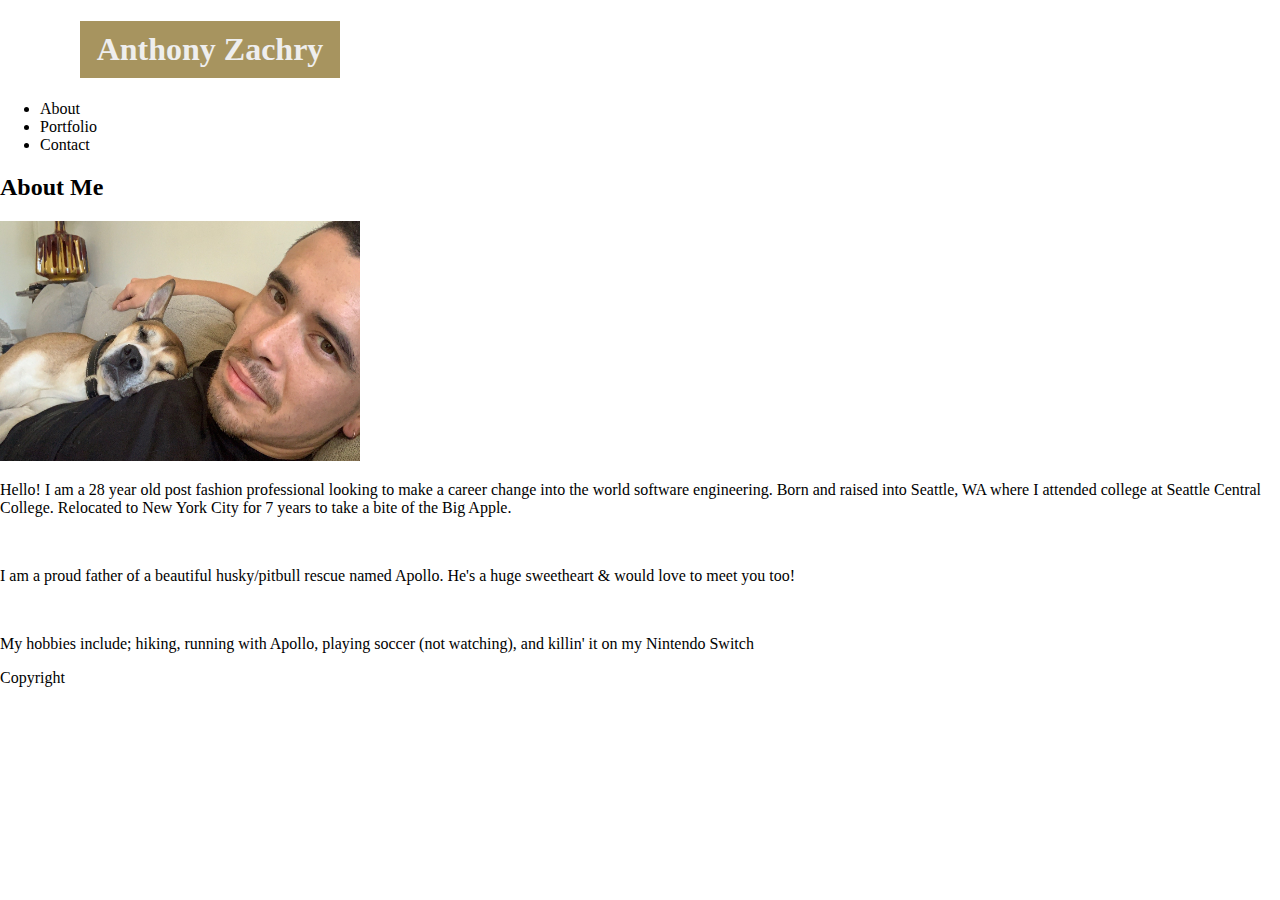
==== index.html @ 17b6d792 "test" ====
<!DOCTYPE html>
<html lang="en">
</html>
<head>
    <link rel="stylesheet" href="Assets/CSS/style.css">
</head>
    <header><h1>Anthony Zachry</h1>
    <!--Navigation bar-->
        <div>
            <ul>
                <li>About</li>
                <li>Portfolio</li>
                <li>Contact</li>
            </ul>   
        </div>
    </header>
    <!--Beginning of Bio-->
<body>
    <div>
        <h2>About Me</h2>
        <img src="Assets/Images/profilepicture.jpg">
        <p>Hello! I am a 28 year old post fashion professional looking to make a career change into the world software engineering. Born and raised into Seattle, WA where I attended college at Seattle Central College. Relocated to New York City for 7 years to take a bite of the Big Apple.</p>
        <br>
        <p>I am a proud father of a beautiful husky/pitbull rescue named Apollo. He's a huge sweetheart & would love to meet you too!</p>
        <br>
        <p>My hobbies include; hiking, running with Apollo, playing soccer (not watching), and killin' it on my Nintendo Switch</p>
    </div>
    <!--Footer code-->
    <footer>Copyright</footer>
</body>
---- Assets/CSS/style.css ----
h1 {
    padding: 10px;
    background: rgb(167, 148, 95);
    width: 240px;
    text-align: center;
    margin-left: 80px;
    color: #eee;
}
img {
    height: 240px;
    width: 360px;
}
body {
    margin: 0 auto;
}
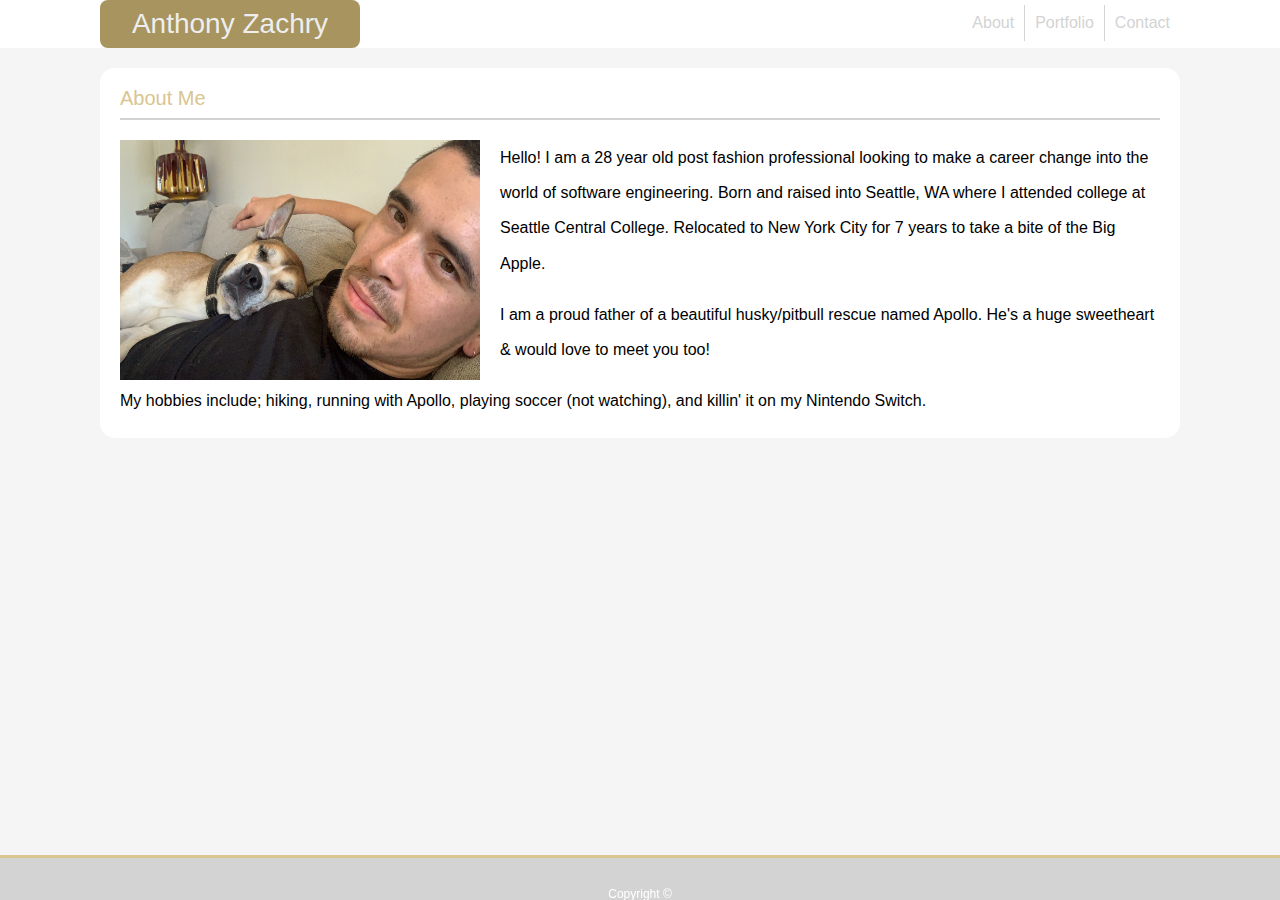
==== commit 1101dc3b: "Adding Portfolio & Contact pages. Added images to Portfolio page." ====
--- a/index.html
+++ b/index.html
@@ -1,30 +1,38 @@
 <!DOCTYPE html>
 <html lang="en">
-</html>
+
 <head>
+    <link rel="stylesheet" href="Assets/CSS/reset.css">
     <link rel="stylesheet" href="Assets/CSS/style.css">
 </head>
-    <header><h1>Anthony Zachry</h1>
+<body>
+<!--Header-->
+    <header>
+        <h1>Anthony Zachry</h1>
     <!--Navigation bar-->
-        <div>
             <ul>
                 <li>About</li>
                 <li>Portfolio</li>
                 <li>Contact</li>
-            </ul>   
-        </div>
+            </ul>  
     </header>
     <!--Beginning of Bio-->
-<body>
-    <div>
+    <div class="container">
         <h2>About Me</h2>
-        <img src="Assets/Images/profilepicture.jpg">
-        <p>Hello! I am a 28 year old post fashion professional looking to make a career change into the world software engineering. Born and raised into Seattle, WA where I attended college at Seattle Central College. Relocated to New York City for 7 years to take a bite of the Big Apple.</p>
+        <img src="Assets/Images/profilepicture.jpg" class="profilepic">
+        <p>Hello! I am a 28 year old post fashion professional looking to 
+            make a career change into the world of software engineering. Born and raised into 
+            Seattle, WA where I attended college at Seattle Central College. Relocated to 
+            New York City for 7 years to take a bite of the Big Apple.</p>
         <br>
-        <p>I am a proud father of a beautiful husky/pitbull rescue named Apollo. He's a huge sweetheart & would love to meet you too!</p>
+        <p>I am a proud father of a beautiful husky/pitbull rescue named 
+            Apollo. He's a huge sweetheart & would love to meet you too!</p>
         <br>
-        <p>My hobbies include; hiking, running with Apollo, playing soccer (not watching), and killin' it on my Nintendo Switch</p>
+        <p>My hobbies include; hiking, running with Apollo, playing soccer
+             (not watching), and killin' it on my Nintendo Switch.</p>
     </div>
     <!--Footer code-->
-    <footer>Copyright</footer>
-</body>+    <footer>Copyright ©</footer>
+</body>
+
+</html>--- a/Assets/CSS/style.css
+++ b/Assets/CSS/style.css
@@ -1,15 +1,150 @@
+/* Styling code for header */
+header {
+    width: 100%;
+    height: 48px;
+    background: #fff;
+    border-left: 100px solid #fff;
+}
 h1 {
     padding: 10px;
     background: rgb(167, 148, 95);
     width: 240px;
     text-align: center;
-    margin-left: 80px;
     color: #eee;
+    font-size: 28px;
+    float: left;
+    position: absolute;
+    left: 100px;
+    border-radius: 8px;
 }
-img {
+ul {
+    position: absolute;
+    right: 100px;
+    top: 5px;
+}
+li {
+    float: left;
+    display: block;
+    padding: 10px;
+    color: lightgray;
+    border-right: 1px solid lightgray;
+}
+li:last-child {
+    border-right: none;
+}
+/* Styling code for body - this carries throughout all pages of website 
+<p> element is last CSS code for About page of Website */
+body {
+    font-family: Arial, Helvetica, sans-serif;
+    text-align: left;
+    width: 100%;
+    background: rgb(245, 245, 245);
+    padding: 0;
+    border: 0;
+}
+.container {
+    margin: 20px 100px 100px 100px;
+    background: #fff;
+    padding: 20px;
+    border-radius: 15px;
+}
+.profilepic {
     height: 240px;
     width: 360px;
+    float: left;
+    margin-right: 20px;
+    border-style: 2px solid lightgray;
 }
-body {
+h2 {
+    font-size: 20px;
+    color: rgb(216, 197, 144);
+    padding-bottom: 10px;
+    border-bottom: 2px solid lightgray;
+    margin-bottom: 20px;
+}
+p {
+    line-height: 2.2;
+}
+/* Contact page of website! Inputs are textboxes with last being Submit button */
+input[type=text] {
+    border: none;
+    border-bottom: 1px solid rgb(167, 148, 95);
+    background: rgb(252, 242, 217);
+    width: 100%;
+    padding: 10px 0 10px 0;
+    margin-bottom: 10px;
+    font-size: 14px;
+}
+input[type=memo] {
+    border: none;
+    border-bottom: 1px solid rgb(167, 148, 95);
+    background: rgb(252, 242, 217);
+    width: 100%;
+    padding: 10px 0 100px 0;
+    margin-bottom: 10px;
+    font-size: 14px;
+}
+input[type=submit] {
+    background: rgb(167, 148, 95);
+    color: #fff;
+    padding: 10px;
+    font-size: 14px;
+}
+/* Beginning of Portfolio Website page */
+img {
+    width: 200px;
+    height: 150px;
+}
+.driving {
+    text-align: center;
+    position: relative;
+    display: inline;
+    margin: 20px;
+}
+#firstproject {
+    padding: 10px 0;
+    background: rgb(252, 242, 217);
+    position: absolute;
+    bottom: 15px;
     margin: 0 auto;
+    width: 100%;
+}
+.hiking {
+    text-align: center;
+    position: relative;
+    display: inline;
+}
+#secondproject {
+    padding: 10px 0;
+    background: rgb(252, 242, 217);
+    position: absolute;
+    bottom: 15px;
+    right: 0;
+    width: 100%;
+}
+.napping {
+    text-align: center;
+    position: relative;
+    display: inline;
+}
+#thirdproject {
+    padding: 10px 0;
+    background: rgb(252, 242, 217);
+    position: absolute;
+    bottom: 15px;
+    right: 0;
+    width: 100%;
+}
+/* Footer carries through all pages of website */
+footer {
+    width: 100%;
+    padding-top: 30px;
+    border-top: 3px solid rgb(216, 197, 144);
+    background: lightgrey;
+    color: #fff;
+    text-align: center;
+    bottom: 0;
+    left: 0;
+    position: fixed;
+    font-size: 12px;
 }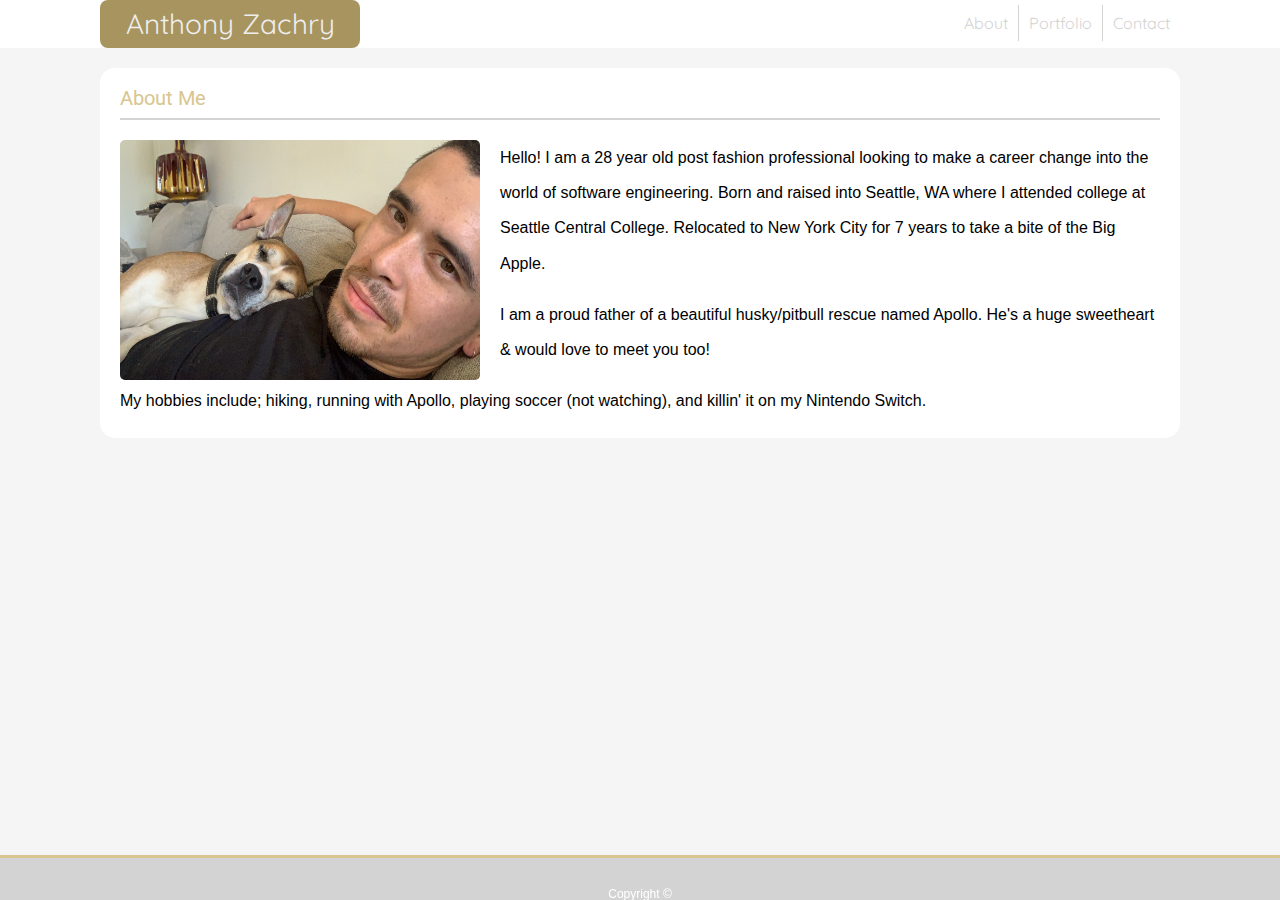
==== commit 36d3b069: "Organized Portfolio page section. Finalized all pages. Need to add further small minor CSS elelement" ====
--- a/index.html
+++ b/index.html
@@ -4,6 +4,7 @@
 <head>
     <link rel="stylesheet" href="Assets/CSS/reset.css">
     <link rel="stylesheet" href="Assets/CSS/style.css">
+    <link href="https://fonts.googleapis.com/css?family=Quicksand|Roboto&display=swap" rel="stylesheet">
 </head>
 <body>
 <!--Header-->
--- a/Assets/CSS/style.css
+++ b/Assets/CSS/style.css
@@ -4,8 +4,9 @@
     height: 48px;
     background: #fff;
     border-left: 100px solid #fff;
+    font-family: 'Quicksand', sans-serif;
 }
-h1 {
+  h1 {
     padding: 10px;
     background: rgb(167, 148, 95);
     width: 240px;
@@ -16,57 +17,60 @@
     position: absolute;
     left: 100px;
     border-radius: 8px;
-}
-ul {
+    font-family: 'Quicksand', sans-serif;
+  }
+  ul {
     position: absolute;
     right: 100px;
     top: 5px;
-}
-li {
+  }
+  li {
     float: left;
     display: block;
     padding: 10px;
     color: lightgray;
     border-right: 1px solid lightgray;
-}
-li:last-child {
+  }
+  li:last-child {
     border-right: none;
-}
-/* Styling code for body - this carries throughout all pages of website 
-<p> element is last CSS code for About page of Website */
-body {
+  }
+  /* Styling code for body - this carries throughout all pages of website 
+  <p> element is last CSS code for About page of Website */
+  body {
     font-family: Arial, Helvetica, sans-serif;
     text-align: left;
     width: 100%;
     background: rgb(245, 245, 245);
     padding: 0;
     border: 0;
-}
-.container {
+  }
+  .container {
     margin: 20px 100px 100px 100px;
     background: #fff;
     padding: 20px;
     border-radius: 15px;
-}
-.profilepic {
+  }
+  .profilepic {
     height: 240px;
     width: 360px;
     float: left;
     margin-right: 20px;
     border-style: 2px solid lightgray;
-}
-h2 {
+    margin-top: 0;
+  }
+  h2 {
     font-size: 20px;
     color: rgb(216, 197, 144);
     padding-bottom: 10px;
     border-bottom: 2px solid lightgray;
     margin-bottom: 20px;
-}
-p {
+    font-family: 'Roboto', sans-serif;
+  }
+  p {
     line-height: 2.2;
-}
-/* Contact page of website! Inputs are textboxes with last being Submit button */
-input[type=text] {
+  }
+  /* Contact page of website! Inputs are textboxes with last being Submit button */
+  input[type="text"] {
     border: none;
     border-bottom: 1px solid rgb(167, 148, 95);
     background: rgb(252, 242, 217);
@@ -74,8 +78,9 @@
     padding: 10px 0 10px 0;
     margin-bottom: 10px;
     font-size: 14px;
-}
-input[type=memo] {
+    border-radius: 6px;
+  }
+  input[type="memo"] {
     border: none;
     border-bottom: 1px solid rgb(167, 148, 95);
     background: rgb(252, 242, 217);
@@ -83,60 +88,81 @@
     padding: 10px 0 100px 0;
     margin-bottom: 10px;
     font-size: 14px;
-}
-input[type=submit] {
+    border-radius: 6px;
+  }
+  input[type="submit"] {
     background: rgb(167, 148, 95);
     color: #fff;
     padding: 10px;
     font-size: 14px;
-}
-/* Beginning of Portfolio Website page */
-img {
+    border-radius: 6px;
+  }
+  /* Beginning of Portfolio Website page */
+  img {
     width: 200px;
     height: 150px;
-}
-.driving {
+    border-radius: 5px;
+    margin-top: 20px;
+  }
+  .driving {
     text-align: center;
     position: relative;
-    display: inline;
-    margin: 20px;
-}
-#firstproject {
+    display: inline-block;
+    margin: 0 20px 0 0;
+  }
+  #firstproject {
+    position: absolute;
+    right: 0;
+  }
+  .hiking {
+    text-align: center;
+    position: relative;
+    display: inline-block;
+    margin: 0 20px 0 0;
+  }
+  #secondproject {
+    right: 0;
+  }
+  .napping {
+    text-align: center;
+    position: relative;
+    display: inline-block;
+    margin-right: 20px;
+  }
+  #thirdproject {
+    right: 0;
+  }
+  .obedience {
+    text-align: center;
+    position: relative;
+    display: inline-block;
+    margin-right: 20px;
+  }
+  #fourthproject {
+    right: 0;
+  }
+  .snacking {
+    text-align: center;
+    position: relative;
+    display: inline-block;
+  }
+  #fifthproject {
+    right: 0;
+  }
+  h3 {
     padding: 10px 0;
     background: rgb(252, 242, 217);
     position: absolute;
     bottom: 15px;
     margin: 0 auto;
-    width: 100%;
-}
-.hiking {
-    text-align: center;
-    position: relative;
-    display: inline;
-}
-#secondproject {
-    padding: 10px 0;
-    background: rgb(252, 242, 217);
-    position: absolute;
-    bottom: 15px;
-    right: 0;
-    width: 100%;
-}
-.napping {
-    text-align: center;
-    position: relative;
-    display: inline;
-}
-#thirdproject {
-    padding: 10px 0;
-    background: rgb(252, 242, 217);
-    position: absolute;
-    bottom: 15px;
-    right: 0;
-    width: 100%;
-}
-/* Footer carries through all pages of website */
-footer {
+    width: 200px;
+    border-radius: 5px;
+  }
+  section {
+    width: 200px;
+  }
+  /* Footer carries through all pages of website */
+  footer {
     width: 100%;
     padding-top: 30px;
     border-top: 3px solid rgb(216, 197, 144);
@@ -147,4 +173,5 @@
     left: 0;
     position: fixed;
     font-size: 12px;
-}+  }
+  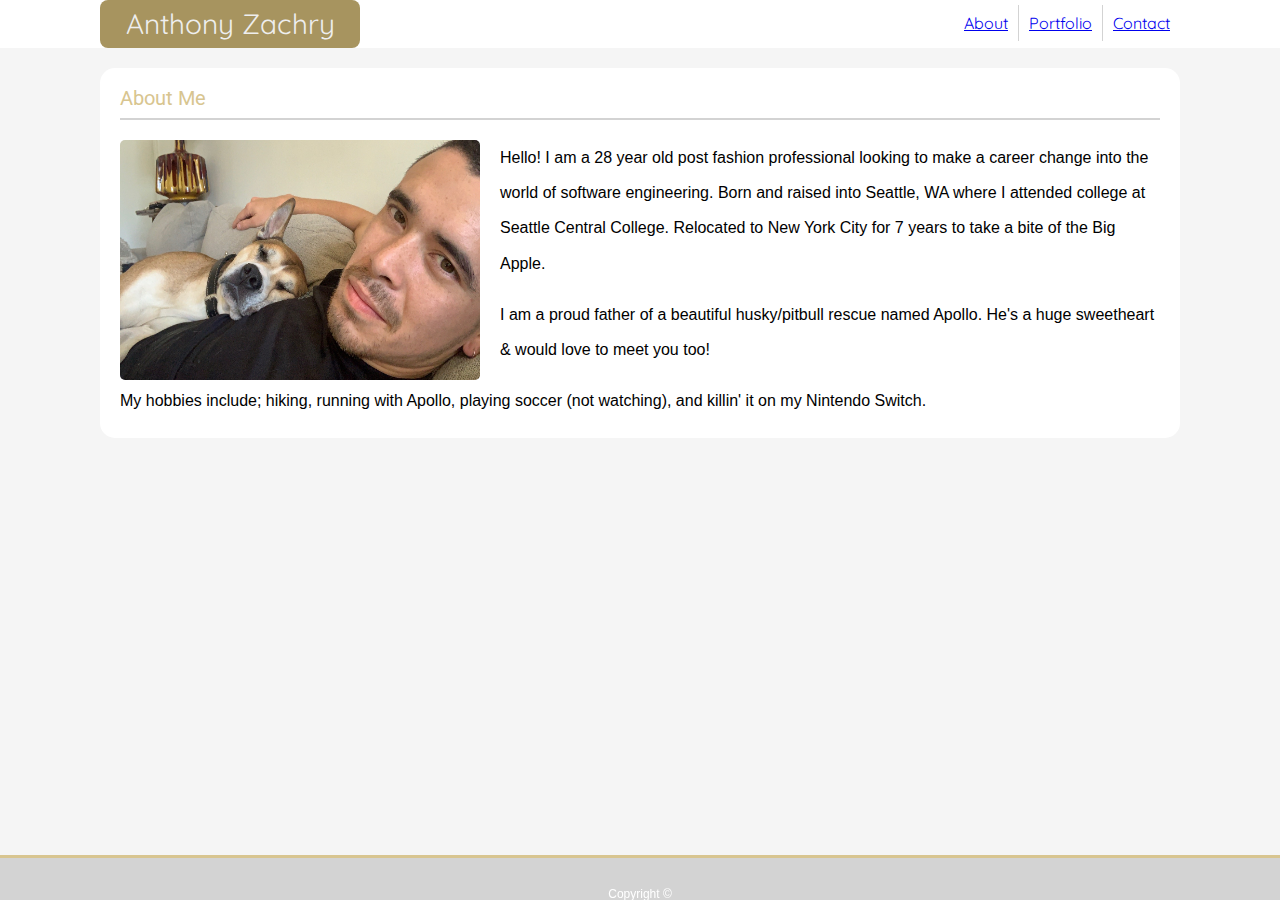
==== commit b8ed00a5: "added links to navbar" ====
--- a/index.html
+++ b/index.html
@@ -12,9 +12,9 @@
         <h1>Anthony Zachry</h1>
     <!--Navigation bar-->
             <ul>
-                <li>About</li>
-                <li>Portfolio</li>
-                <li>Contact</li>
+                <li><a href="https://anthonychry.github.io/Basic-portfolio/index.html">About</a></li>
+                <li><a href="https://anthonychry.github.io/Basic-portfolio/portfolio.html">Portfolio</a></li>
+                <li><a href="https://anthonychry.github.io/Basic-portfolio/contact.html">Contact</a></li>
             </ul>  
     </header>
     <!--Beginning of Bio-->
--- a/Assets/CSS/style.css
+++ b/Assets/CSS/style.css
@@ -33,6 +33,9 @@
   }
   li:last-child {
     border-right: none;
+  }
+  li:hover {
+    background-color: rgb(252, 242, 217);
   }
   /* Styling code for body - this carries throughout all pages of website 
   <p> element is last CSS code for About page of Website */
@@ -77,8 +80,6 @@
     width: 100%;
     padding: 10px 0 10px 0;
     margin-bottom: 10px;
-    font-size: 14px;
-    border-radius: 6px;
   }
   input[type="memo"] {
     border: none;
@@ -87,13 +88,16 @@
     width: 100%;
     padding: 10px 0 100px 0;
     margin-bottom: 10px;
-    font-size: 14px;
-    border-radius: 6px;
   }
   input[type="submit"] {
     background: rgb(167, 148, 95);
     color: #fff;
     padding: 10px;
+  }
+  .submit:hover {
+    background-color: rgb(165, 165, 165);
+  }
+  input {
     font-size: 14px;
     border-radius: 6px;
   }
